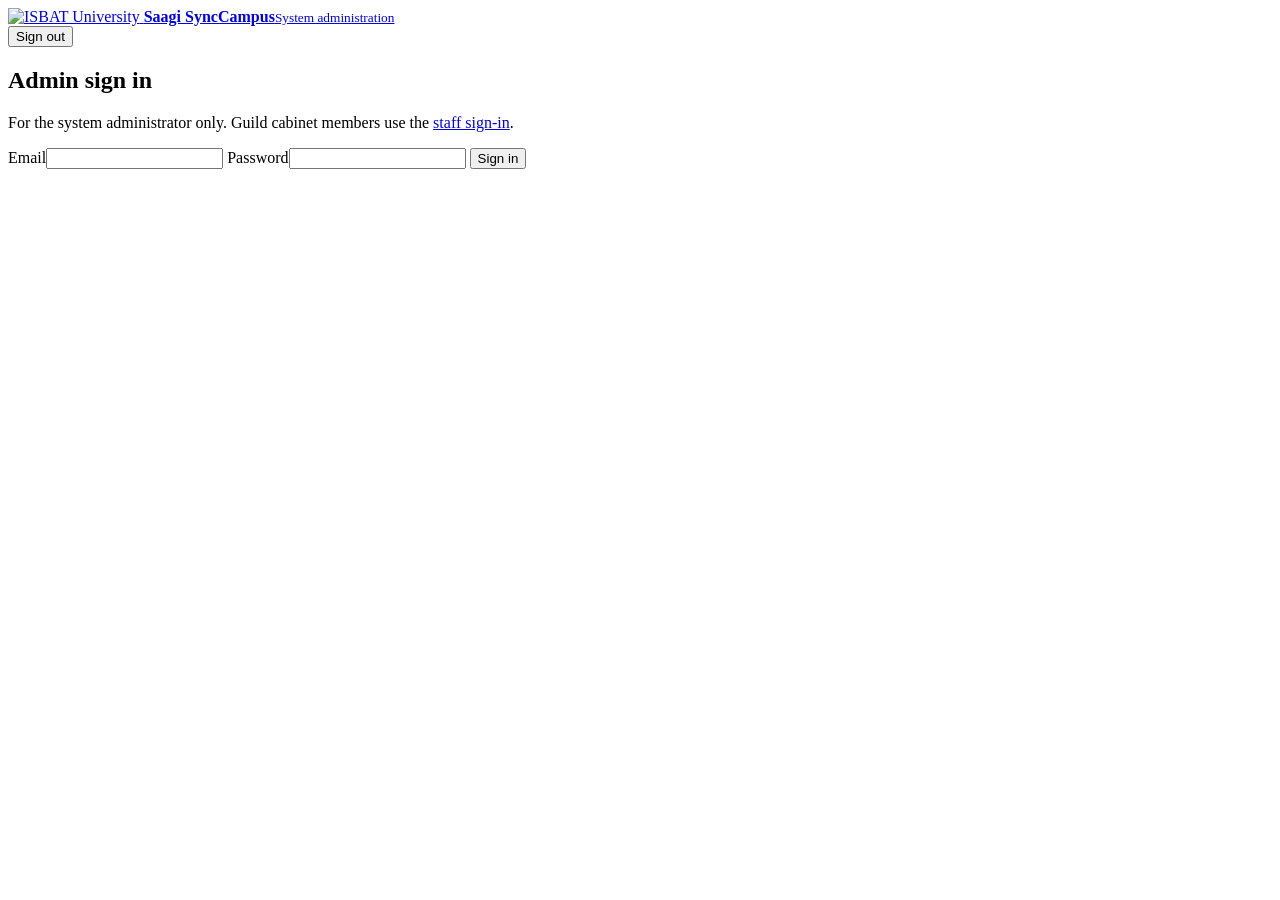
==== frontend/admin/index.html @ 62c709e8 "another" ====
<!DOCTYPE html>
<html lang="en"><head>
<meta charset="utf-8"><meta name="viewport" content="width=device-width,initial-scale=1">
<meta name="robots" content="noindex, nofollow">
<title>Admin – Saagi SyncCampus</title><meta name="theme-color" content="#44363A">
<link rel="icon" href="/assets/icons/icon.svg"><link rel="stylesheet" href="/css/app.css">
</head><body>
<header class="top admin">
  <a class="brand" href="/admin/"><span class="logo"><img src="/assets/logo.png" alt="ISBAT University"></span>
    <span><b>Saagi SyncCampus</b><small>System administration</small></span></a>
  <nav>
    <span id="who" class="who hide"></span>
    <button class="link hide" id="logout">Sign out</button>
  </nav>
</header>
<main>
  <section id="loginBox" class="card narrow">
    <h2>Admin sign in</h2>
    <p class="sub">For the system administrator only. Guild cabinet members use the <a class="more" href="/staff/">staff sign-in</a>.</p>
    <form id="loginForm">
      <label>Email</label><input name="email" type="email" required autocomplete="username">
      <label>Password</label><input name="password" type="password" required autocomplete="current-password">
      <button class="btn" type="submit">Sign in</button>
      <div class="err" id="loginErr"></div>
    </form>
  </section>
  <div id="app" class="hide"></div>
</main>
<script src="/js/common.js"></script><script src="/js/portal.js"></script><script src="/js/admin.js"></script>
</body></html>
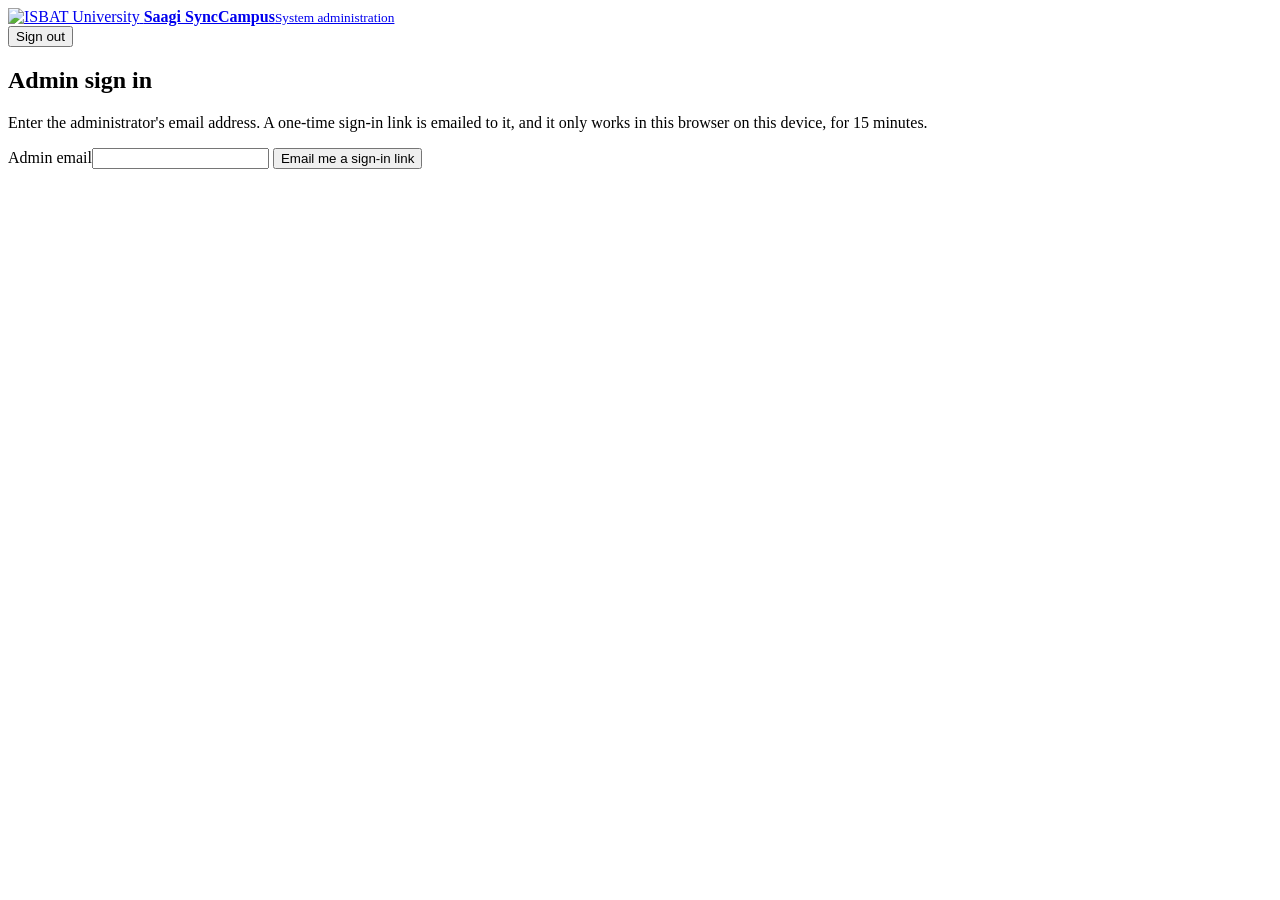
==== commit fa4871c2: "Admin sign-in by emailed device-bound link; cabinet sidebar for students - /admin/ has no password: " ====
--- a/frontend/admin/index.html
+++ b/frontend/admin/index.html
@@ -16,13 +16,14 @@
 <main>
   <section id="loginBox" class="card narrow">
     <h2>Admin sign in</h2>
-    <p class="sub">For the system administrator only. Guild cabinet members use the <a class="more" href="/staff/">staff sign-in</a>.</p>
-    <form id="loginForm">
-      <label>Email</label><input name="email" type="email" required autocomplete="username">
-      <label>Password</label><input name="password" type="password" required autocomplete="current-password">
-      <button class="btn" type="submit">Sign in</button>
+    <p class="sub">Enter the administrator's email address. A one-time sign-in link is emailed to it, and it only works
+      in this browser on this device, for 15 minutes.</p>
+    <form id="adminLinkForm">
+      <label>Admin email</label><input name="email" type="email" required autocomplete="username">
+      <button class="btn" type="submit">Email me a sign-in link</button>
       <div class="err" id="loginErr"></div>
     </form>
+    <div id="linkSent"></div>
   </section>
   <div id="app" class="hide"></div>
 </main>
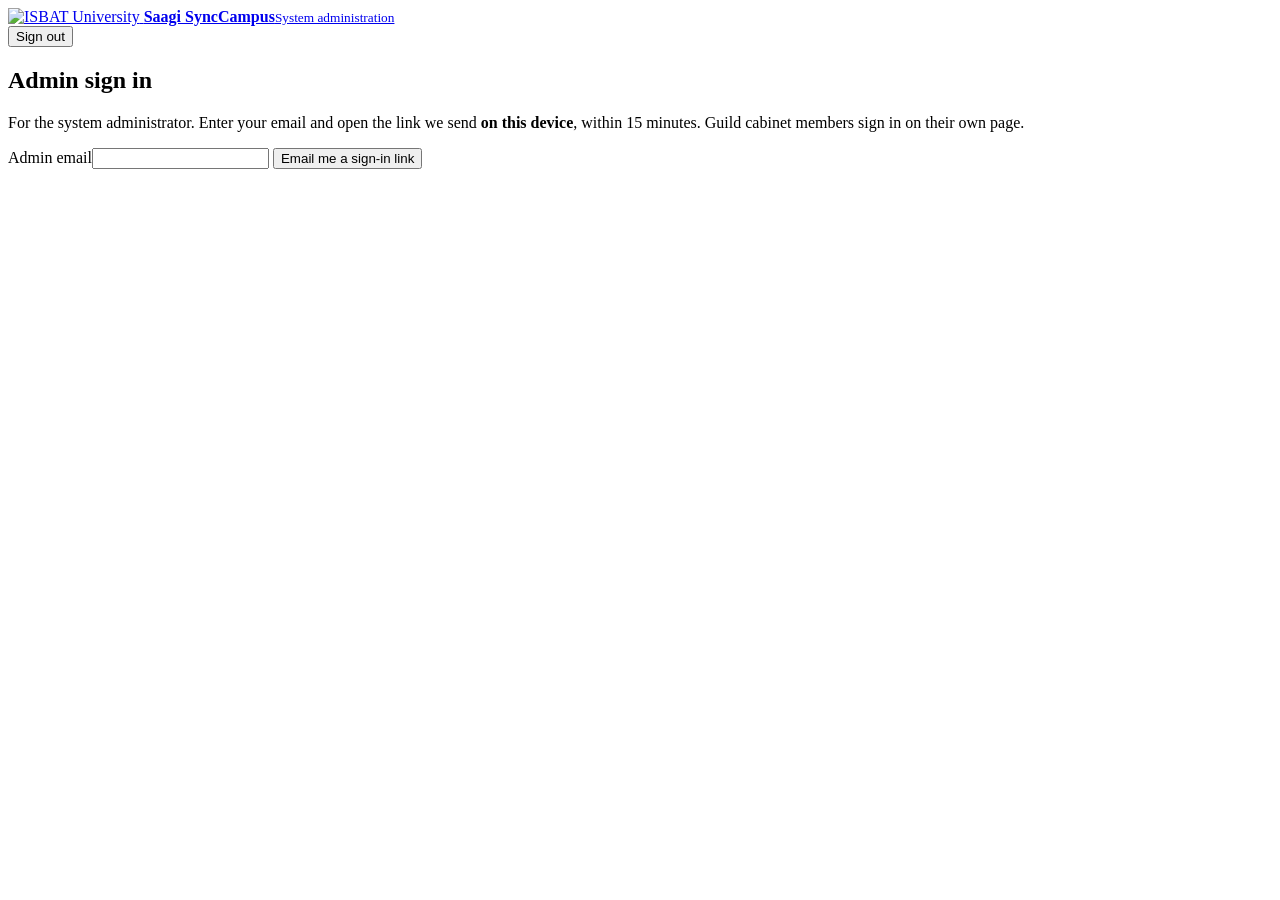
==== commit ecab273d: "Passwordless sign-in for the cabinet too; Brevo email support - /staff/ now signs in like /admin/: e" ====
--- a/frontend/admin/index.html
+++ b/frontend/admin/index.html
@@ -16,9 +16,9 @@
 <main>
   <section id="loginBox" class="card narrow">
     <h2>Admin sign in</h2>
-    <p class="sub">Enter the administrator's email address. A one-time sign-in link is emailed to it, and it only works
-      in this browser on this device, for 15 minutes.</p>
-    <form id="adminLinkForm">
+    <p class="sub">For the system administrator. Enter your email and open the link we send <b>on this device</b>, within 15 minutes.
+      Guild cabinet members sign in on their own page.</p>
+    <form id="linkForm">
       <label>Admin email</label><input name="email" type="email" required autocomplete="username">
       <button class="btn" type="submit">Email me a sign-in link</button>
       <div class="err" id="loginErr"></div>
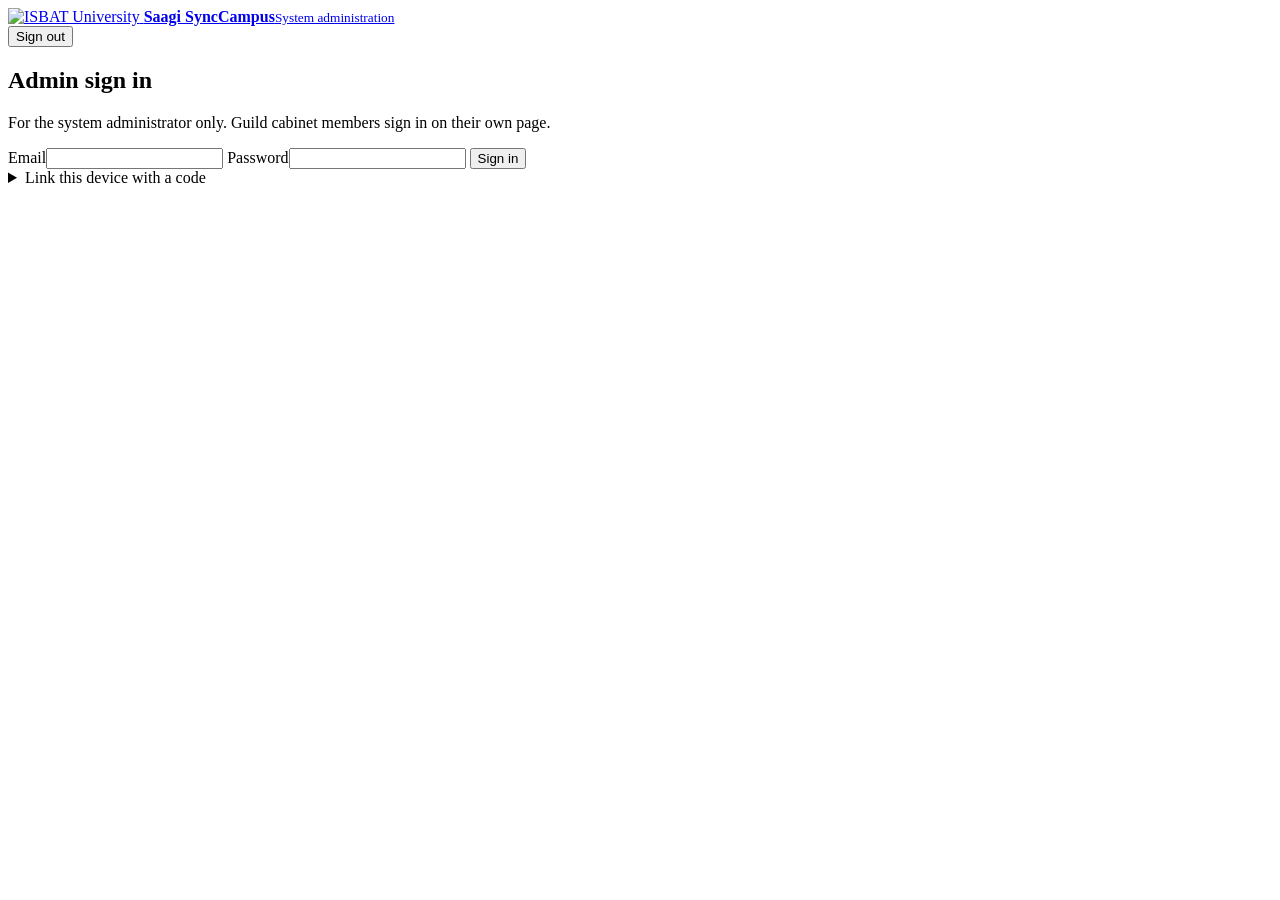
==== commit aecdcb15: "Linked devices: password on the first device, codes for the rest - First sign-in with email and pass" ====
--- a/frontend/admin/index.html
+++ b/frontend/admin/index.html
@@ -16,14 +16,22 @@
 <main>
   <section id="loginBox" class="card narrow">
     <h2>Admin sign in</h2>
-    <p class="sub">For the system administrator. Enter your email and open the link we send <b>on this device</b>, within 15 minutes.
-      Guild cabinet members sign in on their own page.</p>
-    <form id="linkForm">
-      <label>Admin email</label><input name="email" type="email" required autocomplete="username">
-      <button class="btn" type="submit">Email me a sign-in link</button>
+    <p class="sub">For the system administrator only. Guild cabinet members sign in on their own page.</p>
+    <form id="loginForm">
+      <label>Email</label><input name="email" type="email" required autocomplete="username">
+      <label>Password</label><input name="password" type="password" required autocomplete="current-password">
+      <button class="btn" type="submit">Sign in</button>
       <div class="err" id="loginErr"></div>
     </form>
-    <div id="linkSent"></div>
+    <details class="link-device"><summary>Link this device with a code</summary>
+      <p class="muted small">Already signed in on your primary phone or computer? There, open <b>My account and devices → Link a new device</b>
+        and enter the code it shows here, or just open the link it gives you on this device.</p>
+      <form id="codeForm">
+        <label>Code</label><input name="code" required autocomplete="off" placeholder="XXXX-XXXX-XXXX">
+        <button class="btn alt" type="submit">Link this device</button>
+        <div class="err" id="codeErr"></div>
+      </form>
+    </details>
   </section>
   <div id="app" class="hide"></div>
 </main>
